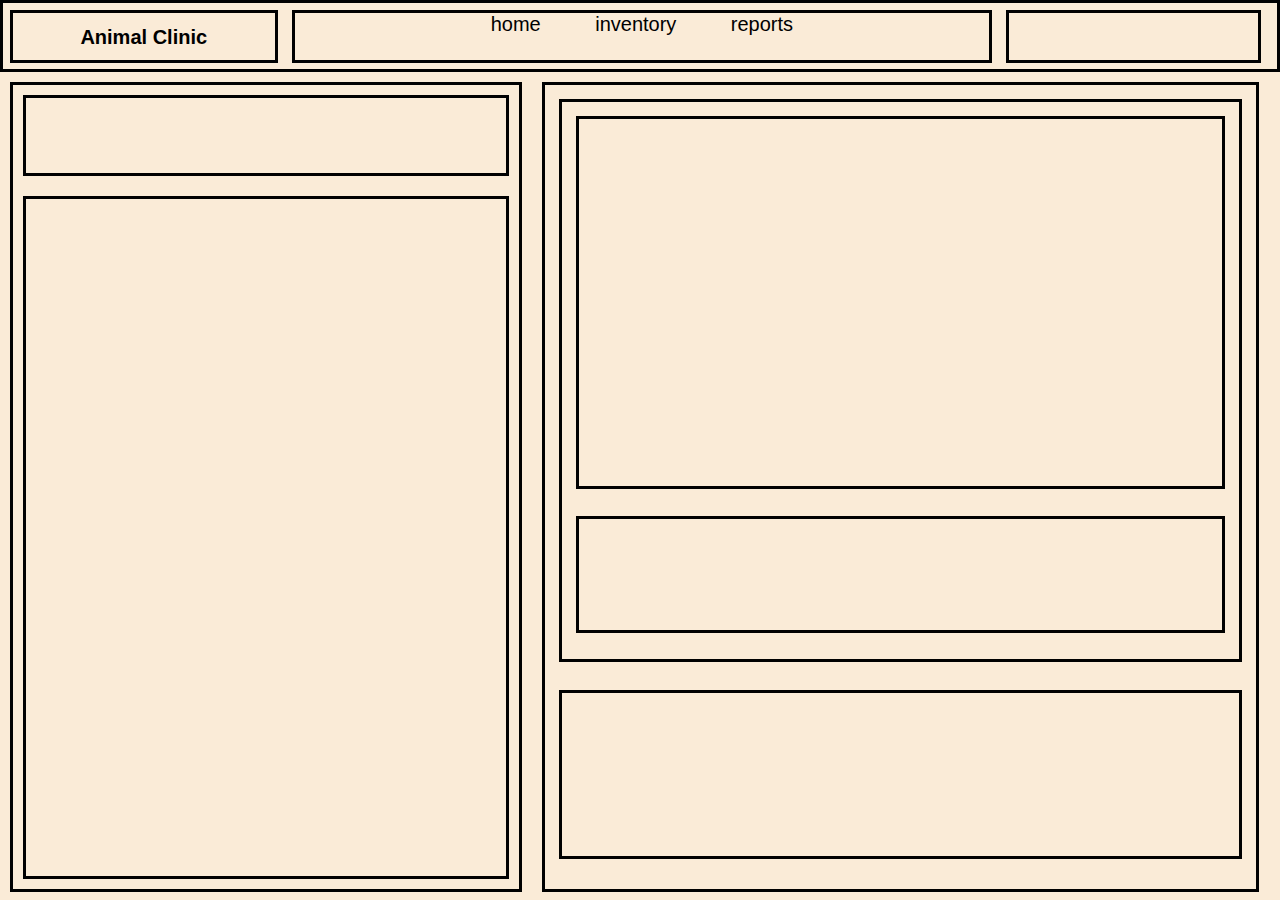
==== html/index.html @ 2c274137 "more changes" ====
<!-- AnimalClinic - Billing and Inventory System -->
<!DOCTYPE html>
<html>
	<head>
		<title>Animal Clinic</title>
		<link rel="stylesheet" type="text/css" href="../styles/styles.css">
	</head>
	<body>
		<div id="page-bar">
			<div id="logo-and-name-area">
				<h1 id="institution_name">Animal Clinic</h1>
			</div>
			<div id="pages-area">
				<a id="page-names" href="./home.html"> home</a>
				<a id="page-names" href="./inventory.html"> inventory</a>
				<a id="page-names" href="./reports.html"> reports</a>
			</div>
			<div id="logout-area"></div>
		</div>
		<div id="bill-panel">
			<div id="bill-number-area"></div>
			<div id="bill-area"></div>
		</div>
		<div id="item-panel">
			<div id="item-filling-area">
				<div id="item-inventory-area"></div>
				<div id="item-button-area"></div>
			</div>
			<div id="bill-issue-panel"></div>
		</div>
	</body>
</html>
---- styles/styles.css ----
html, body
{
  height: 100%;
  margin: 0;
  font-family: Arial, Helvetica, sans-serif;
  background-color: AntiqueWhite;
}

*
{
  box-sizing: border-box;
}

#page-bar
{
	border: 3px solid #000000;
	width: 100%;
	height: 8%;
}

#logo-and-name-area
{
	border: 3px solid #000000;
	width: 21%;
	height: 80%;
	margin: 7px;
	float: left;
}

#institution_name
{
	text-align: center;
	font-size: 20px;
}

#pages-area
{
	border: 3px solid #000000;
	width: 55%;
	height: 80%;
	margin: 7px;
	float: left;
	text-align: center;
}

#page-names
{
	font-size: 20px;
	/*background-color: blue;*/
	color: black;
  	text-decoration: none;
  	padding: 14px 25px;
}

#logout-area
{
	border: 3px solid #000000;
	width: 20%;
	height: 80%;
	margin: 7px;
	float: left;
}

#bill-panel
{
	border: 3px solid #000000;
	width: 40%;
	height: 90%;
	margin: 10px;
	float: left;
}

#bill-number-area
{
	border: 3px solid #000000;
	width: 96%;
	height: 10%;
	margin: 2%;
	float: left;
}

#bill-area
{
	border: 3px solid #000000;
	width: 96%;
	height: 85%;
	margin: 2%;
	float: left;
}

#item-panel
{
	border: 3px solid #000000;
	width: 56%;
	height: 90%;
	margin: 10px;
	float: left;
}

#item-filling-area
{
	border: 3px solid #000000;
	width: 96%;
	height: 70%;
	margin: 2%;
	float: left;
}

#item-inventory-area
{
	border: 3px solid #000000;
	width: 96%;
	height: 67%;
	margin: 2%;
	float: left;
}

#item-button-area
{
	border: 3px solid #000000;
	width: 96%;
	height: 21%;
	margin: 2%;
	float: left;
}

#bill-issue-panel
{
	border: 3px solid #000000;
	width: 96%;
	height: 21%;
	margin: 2%;
	float: left;
}
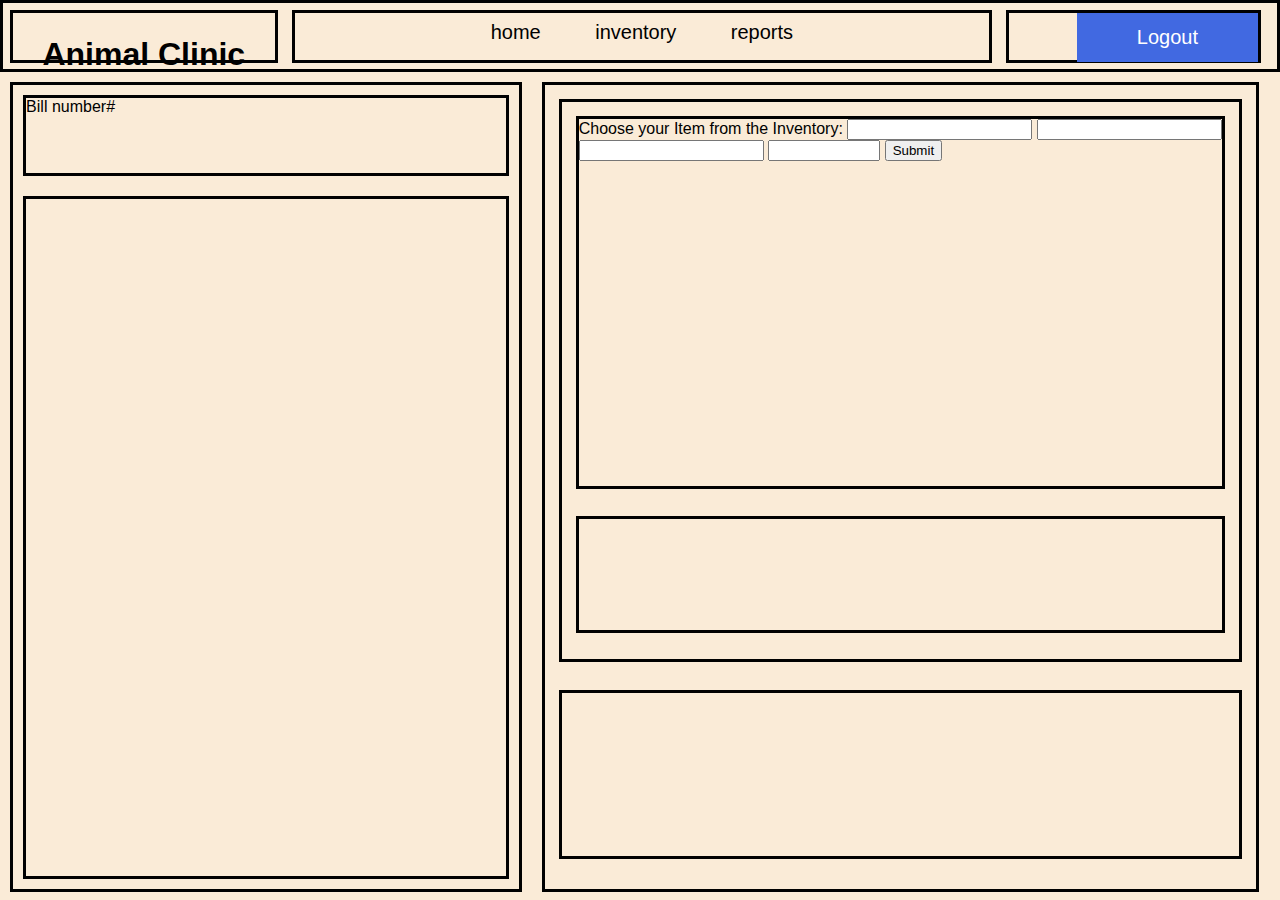
==== commit 6ddbde95: "more html" ====
--- a/html/index.html
+++ b/html/index.html
@@ -11,19 +11,35 @@
 				<h1 id="institution_name">Animal Clinic</h1>
 			</div>
 			<div id="pages-area">
-				<a id="page-names" href="./home.html"> home</a>
-				<a id="page-names" href="./inventory.html"> inventory</a>
-				<a id="page-names" href="./reports.html"> reports</a>
+				<a id="page-names" href="./home.html">home</a>
+				<a id="page-names" href="./inventory.html">inventory</a>
+				<a id="page-names" href="./reports.html">reports</a>
 			</div>
-			<div id="logout-area"></div>
+			<div id="logout-area">
+				<button id="buton-logout">Logout</button>
+			</div>
 		</div>
 		<div id="bill-panel">
-			<div id="bill-number-area"></div>
+			<div id="bill-number-area">
+				<label id="bill-count">
+					Bill number#
+				</label>
+			</div>
 			<div id="bill-area"></div>
 		</div>
 		<div id="item-panel">
 			<div id="item-filling-area">
-				<div id="item-inventory-area"></div>
+				<div id="item-inventory-area">
+					<form method="get">
+					  <label for="Item">Choose your Item from the Inventory:</label>
+					  <input list="inventory_items" name="Item" id="Item">
+					  <datalist id="inventory_items"></datalist>
+					  <input type="number" name="amount" id="item-count">
+					  <input type="text" name="amount" id="item-amount">
+					  <input type="number" min="0.00" max="100000.00" step="0.01" />
+					  <input type="submit">
+					</form>
+				</div>
 				<div id="item-button-area"></div>
 			</div>
 			<div id="bill-issue-panel"></div>
--- a/styles/styles.css
+++ b/styles/styles.css
@@ -30,7 +30,9 @@
 #institution_name
 {
 	text-align: center;
-	font-size: 20px;
+	/*font-size: 20px;*/
+	padding-top: 0.625%;
+  padding-bottom: 0.625%;
 }
 
 #pages-area
@@ -41,6 +43,8 @@
 	margin: 7px;
 	float: left;
 	text-align: center;
+	padding-top: 0.625%;
+  padding-bottom: 0.625%;
 }
 
 #page-names
@@ -48,8 +52,8 @@
 	font-size: 20px;
 	/*background-color: blue;*/
 	color: black;
-  	text-decoration: none;
-  	padding: 14px 25px;
+  text-decoration: none;
+  padding: 14px 25px;
 }
 
 #logout-area
@@ -59,6 +63,24 @@
 	height: 80%;
 	margin: 7px;
 	float: left;
+}
+
+#buton-logout
+{
+	background-color: RoyalBlue;
+	border: none;
+	color: white;
+	padding: 13px 60px;
+	text-decoration: none;
+	display: inline-block;
+	font-size: 20px;
+	float: right;
+}
+
+#buton-logout:hover
+{
+	background-color: CornflowerBlue;
+ 	color: white;
 }
 
 #bill-panel
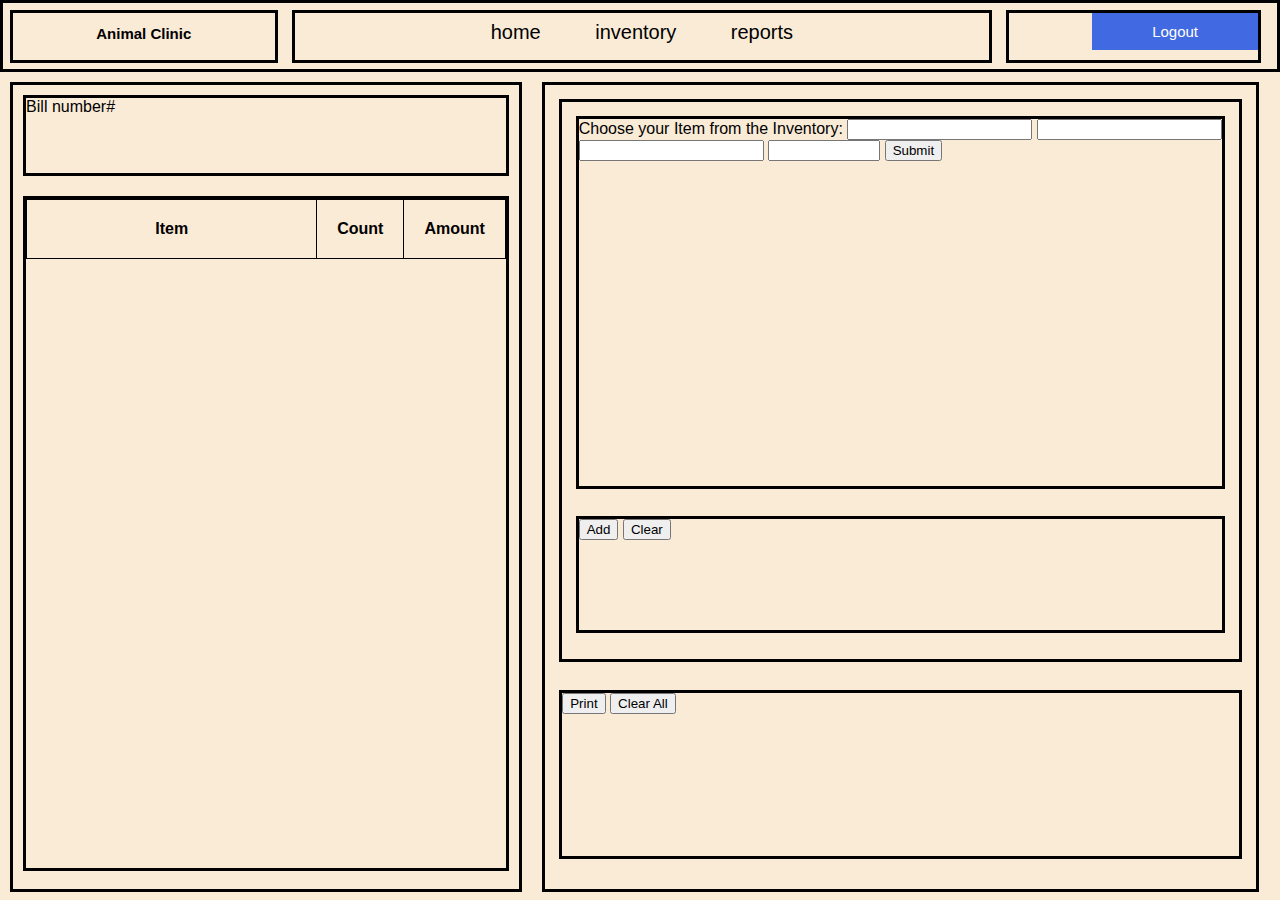
==== commit f361eeb7: "more" ====
--- a/html/index.html
+++ b/html/index.html
@@ -16,7 +16,7 @@
 				<a id="page-names" href="./reports.html">reports</a>
 			</div>
 			<div id="logout-area">
-				<button id="buton-logout">Logout</button>
+				<button type="button" id="buton-logout">Logout</button>
 			</div>
 		</div>
 		<div id="bill-panel">
@@ -25,7 +25,15 @@
 					Bill number#
 				</label>
 			</div>
-			<div id="bill-area"></div>
+			<div id="bill-area">
+				<table border="1px">
+					<tr>
+						<th width="80%">Item</th>
+						<th width="10%">Count</th>
+						<th width="10%">Amount</th>
+					</tr>
+				</table>
+			</div>
 		</div>
 		<div id="item-panel">
 			<div id="item-filling-area">
@@ -40,9 +48,15 @@
 					  <input type="submit">
 					</form>
 				</div>
-				<div id="item-button-area"></div>
+				<div id="item-button-area">
+					<button type="button" id="add-to-list-button">Add</button>
+					<button type="button" id="clear-filling-button">Clear</button>
+				</div>
 			</div>
-			<div id="bill-issue-panel"></div>
+			<div id="bill-issue-panel">
+				<button type="button" id="add-to-list-button">Print</button>
+				<button type="button" id="clear-filling-button">Clear All</button>
+			</div>
 		</div>
 	</body>
 </html>--- a/styles/styles.css
+++ b/styles/styles.css
@@ -30,7 +30,7 @@
 #institution_name
 {
 	text-align: center;
-	/*font-size: 20px;*/
+	font-size: 15px;
 	padding-top: 0.625%;
   padding-bottom: 0.625%;
 }
@@ -70,10 +70,10 @@
 	background-color: RoyalBlue;
 	border: none;
 	color: white;
-	padding: 13px 60px;
+	padding: 4% 60px;
 	text-decoration: none;
 	display: inline-block;
-	font-size: 20px;
+	font-size: 15px;
 	float: right;
 }
 
@@ -105,9 +105,16 @@
 {
 	border: 3px solid #000000;
 	width: 96%;
-	height: 85%;
+	height: 84%;
 	margin: 2%;
 	float: left;
+}
+
+table, th, td {
+  border: 1px solid black;
+  border-collapse: collapse;
+  padding: 20px;
+  height: 20px;
 }
 
 #item-panel
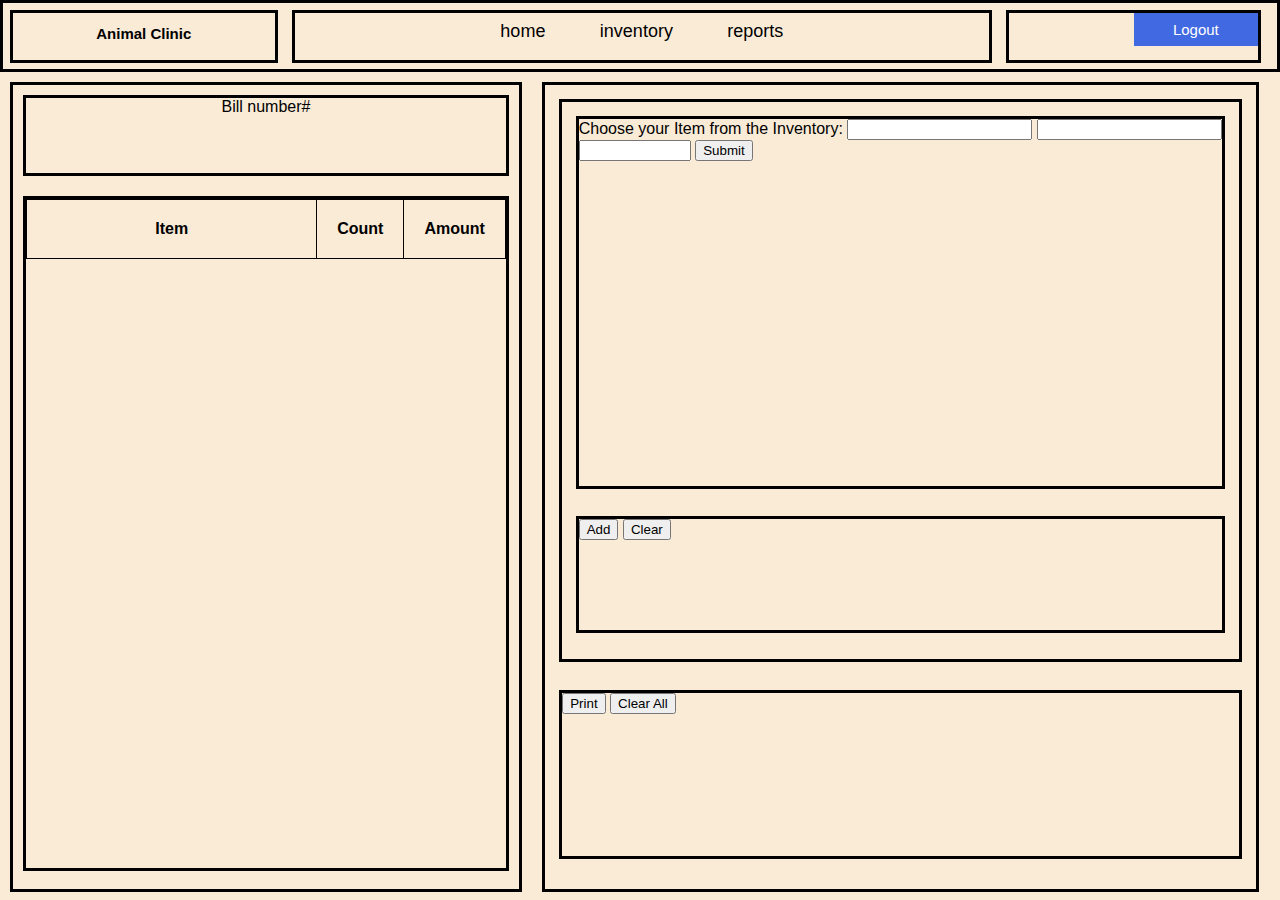
==== commit e84af9ec: "more changes" ====
--- a/html/index.html
+++ b/html/index.html
@@ -40,10 +40,9 @@
 				<div id="item-inventory-area">
 					<form method="get">
 					  <label for="Item">Choose your Item from the Inventory:</label>
-					  <input list="inventory_items" name="Item" id="Item">
+					  <input list="inventory_items" name="inventory_items">
 					  <datalist id="inventory_items"></datalist>
 					  <input type="number" name="amount" id="item-count">
-					  <input type="text" name="amount" id="item-amount">
 					  <input type="number" min="0.00" max="100000.00" step="0.01" />
 					  <input type="submit">
 					</form>
--- a/styles/styles.css
+++ b/styles/styles.css
@@ -49,7 +49,7 @@
 
 #page-names
 {
-	font-size: 20px;
+	font-size: 18px;
 	/*background-color: blue;*/
 	color: black;
   text-decoration: none;
@@ -70,7 +70,8 @@
 	background-color: RoyalBlue;
 	border: none;
 	color: white;
-	padding: 4% 60px;
+	width: 50%;
+	height: 70%;
 	text-decoration: none;
 	display: inline-block;
 	font-size: 15px;
@@ -99,6 +100,7 @@
 	height: 10%;
 	margin: 2%;
 	float: left;
+	text-align: center;
 }
 
 #bill-area
@@ -144,6 +146,11 @@
 	float: left;
 }
 
+/*#item
+{
+	width: 70%;
+}*/
+
 #item-button-area
 {
 	border: 3px solid #000000;
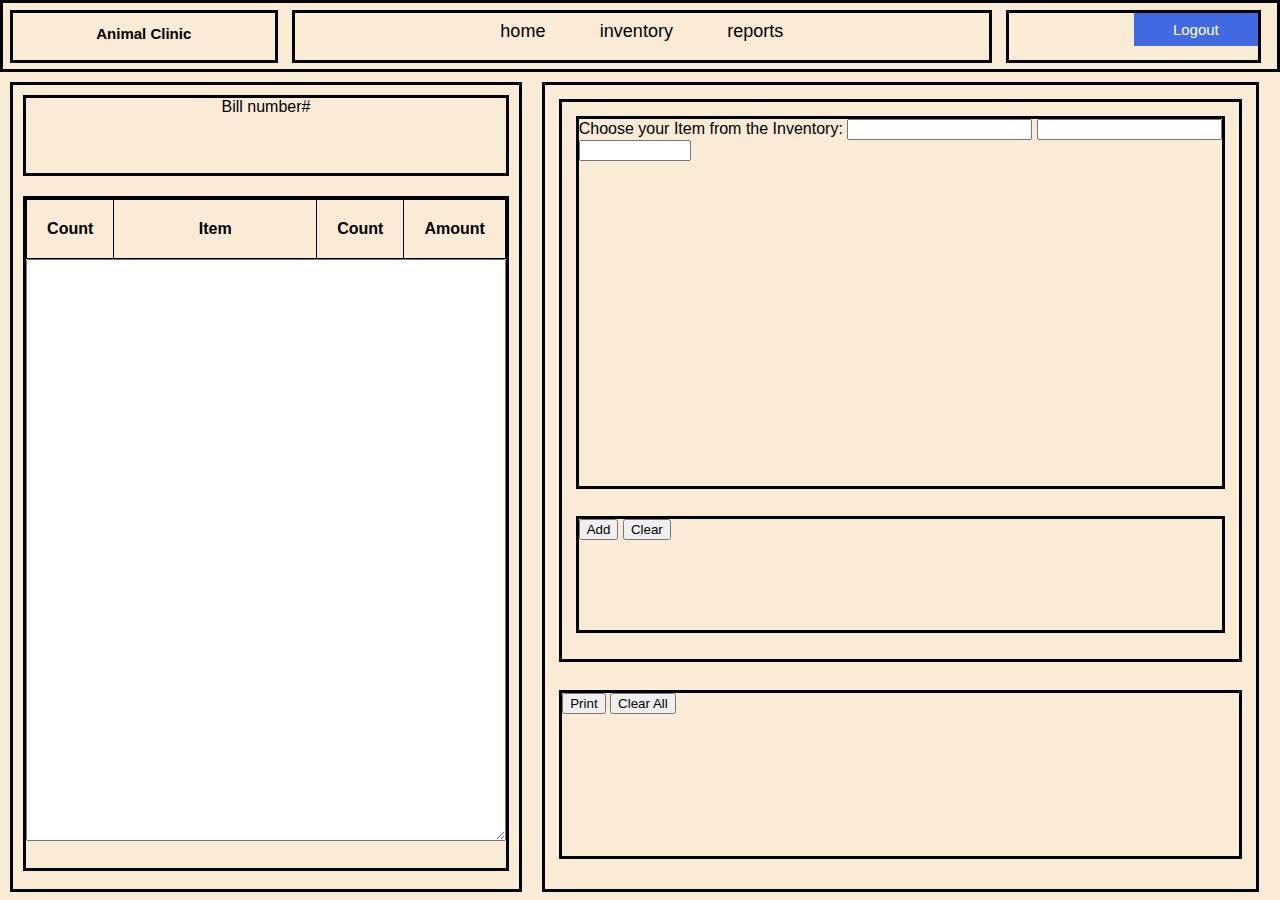
==== commit 7605b591: "add js functions" ====
--- a/html/index.html
+++ b/html/index.html
@@ -5,7 +5,7 @@
 		<title>Animal Clinic</title>
 		<link rel="stylesheet" type="text/css" href="../styles/styles.css">
 	</head>
-	<body>
+	<body onload="loadInventoryItems()">
 		<div id="page-bar">
 			<div id="logo-and-name-area">
 				<h1 id="institution_name">Animal Clinic</h1>
@@ -28,11 +28,14 @@
 			<div id="bill-area">
 				<table border="1px">
 					<tr>
+						<th width="5%">Count</th>
 						<th width="80%">Item</th>
-						<th width="10%">Count</th>
+						<th width="5%">Count</th>
 						<th width="10%">Amount</th>
 					</tr>
 				</table>
+				<!-- <div id="bill-table-div"></div> -->
+				<textarea id="bill-table-div" value="Clear"></textarea>
 			</div>
 		</div>
 		<div id="item-panel">
@@ -40,22 +43,25 @@
 				<div id="item-inventory-area">
 					<form method="get">
 					  <label for="Item">Choose your Item from the Inventory:</label>
-					  <input list="inventory_items" name="inventory_items">
+					  <input list="inventory_items" name="inventory_items" id="inventory_items_input">
 					  <datalist id="inventory_items"></datalist>
 					  <input type="number" name="amount" id="item-count">
-					  <input type="number" min="0.00" max="100000.00" step="0.01" />
-					  <input type="submit">
+					  <input type="number" min="0.00" max="100000.00" step="0.01" id="item-amount">
+					  <!-- <input type="submit"> -->
+					  <!-- <button type="button" id="item-submit-button"></button> -->
 					</form>
 				</div>
 				<div id="item-button-area">
-					<button type="button" id="add-to-list-button">Add</button>
-					<button type="button" id="clear-filling-button">Clear</button>
+					<button type="button" id="add-to-list-button" onclick="addToTheBill()">Add</button>
+					<button type="button" id="clear-filling-button" onclick="clearItemEntry()">Clear</button>
 				</div>
 			</div>
 			<div id="bill-issue-panel">
 				<button type="button" id="add-to-list-button">Print</button>
-				<button type="button" id="clear-filling-button">Clear All</button>
+				<button type="button" id="clear-filling-button" onclick="eraseText()">Clear All</button>
 			</div>
 		</div>
+		<script type="text/javascript" src="../scripts/on_load.js"></script>
+		<script type="text/javascript" src="../scripts/home.js"></script>
 	</body>
 </html>--- a/styles/styles.css
+++ b/styles/styles.css
@@ -119,6 +119,18 @@
   height: 20px;
 }
 
+#bill-table-div
+{
+	width: 100%;
+	height: 87%;
+	text-align: center;
+}
+
+#pad-me
+{
+	padding: 10px;
+}
+
 #item-panel
 {
 	border: 3px solid #000000;
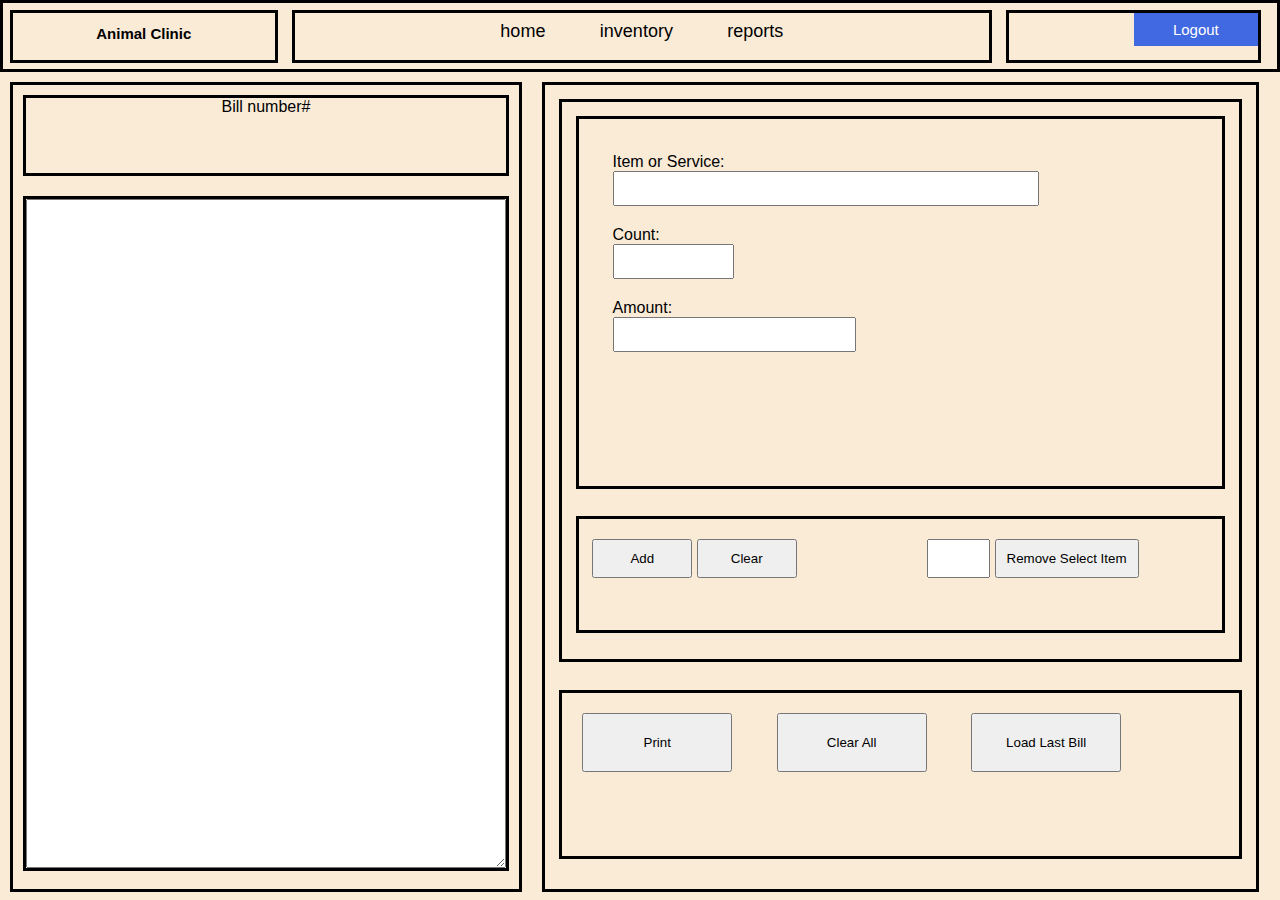
==== commit 5de2dcc5: "js functions and more css" ====
--- a/html/index.html
+++ b/html/index.html
@@ -26,26 +26,33 @@
 				</label>
 			</div>
 			<div id="bill-area">
-				<table border="1px">
+				<!-- <table border="1px">
 					<tr>
 						<th width="5%">Count</th>
 						<th width="80%">Item</th>
 						<th width="5%">Count</th>
 						<th width="10%">Amount</th>
 					</tr>
-				</table>
+				</table> -->
 				<!-- <div id="bill-table-div"></div> -->
-				<textarea id="bill-table-div" value="Clear"></textarea>
+				<textarea id="bill-table-div"></textarea>
 			</div>
 		</div>
 		<div id="item-panel">
 			<div id="item-filling-area">
 				<div id="item-inventory-area">
 					<form method="get">
-					  <label for="Item">Choose your Item from the Inventory:</label>
+					  <label for="Item" id="item-label">Item or Service:</label>
+					  <br>
 					  <input list="inventory_items" name="inventory_items" id="inventory_items_input">
 					  <datalist id="inventory_items"></datalist>
-					  <input type="number" name="amount" id="item-count">
+					  <br>
+					  <label for="Item" id="count-label">Count:</label>
+					  <br>
+					  <input type="number" name="count" id="item-count">
+					  <br>
+					  <label for="Item" id="amount-label">Amount:</label>
+					  <br>
 					  <input type="number" min="0.00" max="100000.00" step="0.01" id="item-amount">
 					  <!-- <input type="submit"> -->
 					  <!-- <button type="button" id="item-submit-button"></button> -->
@@ -54,11 +61,14 @@
 				<div id="item-button-area">
 					<button type="button" id="add-to-list-button" onclick="addToTheBill()">Add</button>
 					<button type="button" id="clear-filling-button" onclick="clearItemEntry()">Clear</button>
+					<input type="number" name="remove-index" id="remove-index">
+					<button type="button" id="remove-item-button" onclick="removeItem()">Remove Select Item</button>
 				</div>
 			</div>
 			<div id="bill-issue-panel">
-				<button type="button" id="add-to-list-button">Print</button>
-				<button type="button" id="clear-filling-button" onclick="eraseText()">Clear All</button>
+				<button type="button" id="print-bill-button" onclick="printBill()">Print</button>
+				<button type="button" id="clear-all-button" onclick="eraseText()">Clear All</button>
+				<button type="button" id="reload-bill-button" onclick="loadLasttBill()">Load Last Bill</button>
 			</div>
 		</div>
 		<script type="text/javascript" src="../scripts/on_load.js"></script>
--- a/styles/styles.css
+++ b/styles/styles.css
@@ -122,7 +122,7 @@
 #bill-table-div
 {
 	width: 100%;
-	height: 87%;
+	height: 100%;
 	text-align: center;
 }
 
@@ -156,12 +156,31 @@
 	height: 67%;
 	margin: 2%;
 	float: left;
-}
-
-/*#item
-{
+	padding-left: 5%;
+	padding-top: 5%;
+
+}
+
+#inventory_items_input
+{
+	padding: 8px;
 	width: 70%;
-}*/
+	margin-bottom: 20px;
+}
+
+#item-count
+{
+	padding: 8px;
+	width: 20%;
+	margin-bottom: 20px;
+}
+
+#item-amount
+{
+	padding: 8px;
+	width: 40%;
+	margin-bottom: 20px;
+}
 
 #item-button-area
 {
@@ -170,6 +189,8 @@
 	height: 21%;
 	margin: 2%;
 	float: left;
+	padding-top: 3%;
+	padding-left: 2%;
 }
 
 #bill-issue-panel
@@ -180,3 +201,35 @@
 	margin: 2%;
 	float: left;
 }
+
+
+#add-to-list-button
+{
+	padding: 10px;
+	width: 100px;
+}
+
+#clear-filling-button
+{
+	padding: 10px;
+	width: 100px;
+}
+
+#remove-index
+{
+	margin-left: 20%;
+	width: 10%;
+	padding: 10px;
+}
+
+#remove-item-button
+{
+	padding: 10px;
+}
+
+#print-bill-button, #clear-all-button, #reload-bill-button
+{
+	padding: 20px;
+	width: 150px;
+	margin: 20px;
+}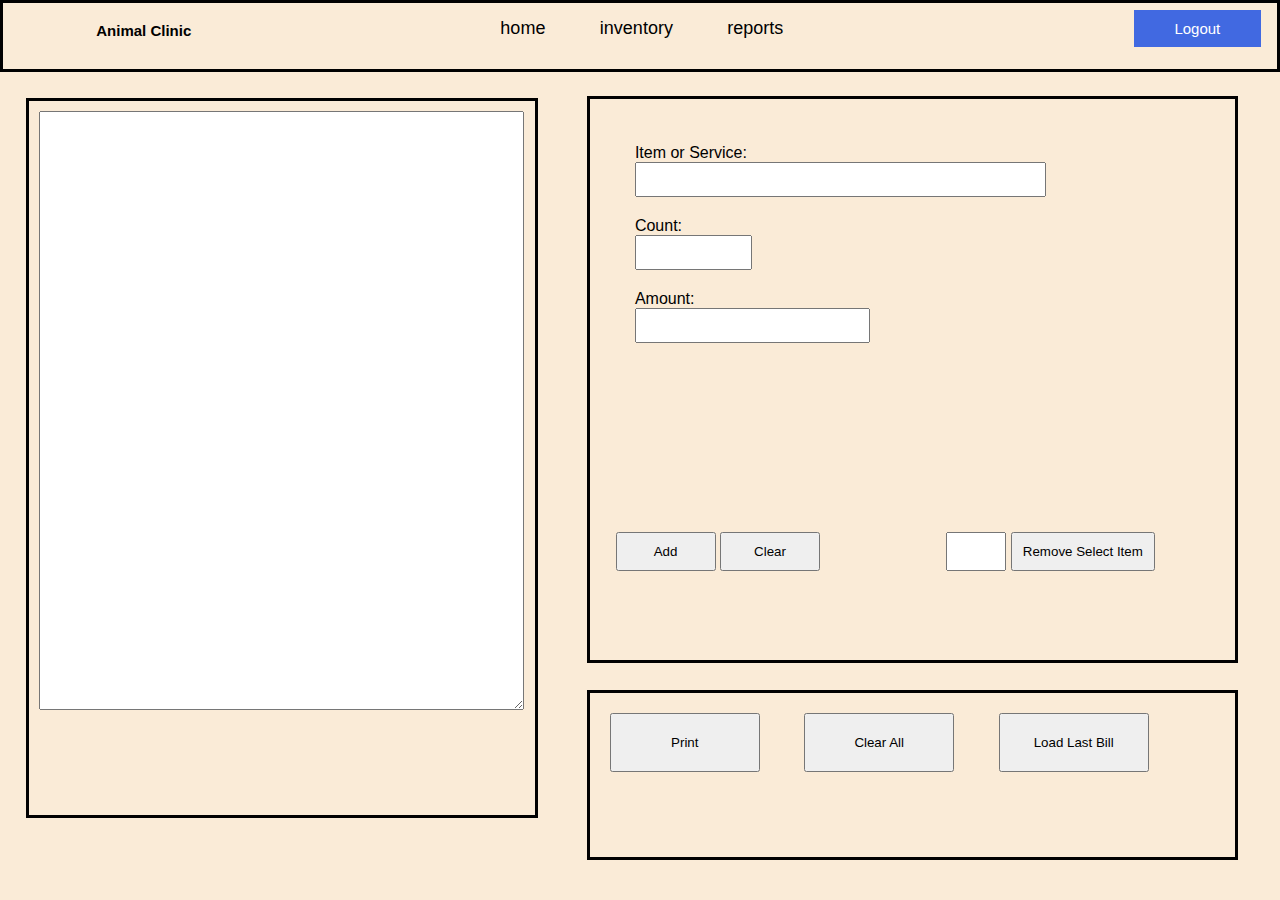
==== commit b3b7e55d: "bill bugs and css changes" ====
--- a/html/index.html
+++ b/html/index.html
@@ -22,7 +22,7 @@
 		<div id="bill-panel">
 			<div id="bill-number-area">
 				<label id="bill-count">
-					Bill number#
+					<!-- Bill -->
 				</label>
 			</div>
 			<div id="bill-area">
@@ -49,11 +49,11 @@
 					  <br>
 					  <label for="Item" id="count-label">Count:</label>
 					  <br>
-					  <input type="number" name="count" id="item-count">
+					  <input type="number" name="count" min="0" max="1000" id="item-count">
 					  <br>
 					  <label for="Item" id="amount-label">Amount:</label>
 					  <br>
-					  <input type="number" min="0.00" max="100000.00" step="0.01" id="item-amount">
+					  <input type="number" min="0.00" max="1000000.00" step="0.01" id="item-amount">
 					  <!-- <input type="submit"> -->
 					  <!-- <button type="button" id="item-submit-button"></button> -->
 					</form>
@@ -61,7 +61,7 @@
 				<div id="item-button-area">
 					<button type="button" id="add-to-list-button" onclick="addToTheBill()">Add</button>
 					<button type="button" id="clear-filling-button" onclick="clearItemEntry()">Clear</button>
-					<input type="number" name="remove-index" id="remove-index">
+					<input type="number" name="remove-index" min="0" max="1000" id="remove-index">
 					<button type="button" id="remove-item-button" onclick="removeItem()">Remove Select Item</button>
 				</div>
 			</div>
--- a/styles/styles.css
+++ b/styles/styles.css
@@ -20,7 +20,7 @@
 
 #logo-and-name-area
 {
-	border: 3px solid #000000;
+	/*border: 3px solid #000000;*/
 	width: 21%;
 	height: 80%;
 	margin: 7px;
@@ -37,7 +37,7 @@
 
 #pages-area
 {
-	border: 3px solid #000000;
+	/*border: 3px solid #000000;*/
 	width: 55%;
 	height: 80%;
 	margin: 7px;
@@ -58,7 +58,7 @@
 
 #logout-area
 {
-	border: 3px solid #000000;
+	/*border: 3px solid #000000;*/
 	width: 20%;
 	height: 80%;
 	margin: 7px;
@@ -88,12 +88,12 @@
 {
 	border: 3px solid #000000;
 	width: 40%;
-	height: 90%;
-	margin: 10px;
-	float: left;
-}
-
-#bill-number-area
+	height: 80%;
+	margin: 2%;
+	float: left;
+}
+
+/*#bill-number-area
 {
 	border: 3px solid #000000;
 	width: 96%;
@@ -102,10 +102,10 @@
 	float: left;
 	text-align: center;
 }
-
+*/
 #bill-area
 {
-	border: 3px solid #000000;
+	/*border: 3px solid #000000;*/
 	width: 96%;
 	height: 84%;
 	margin: 2%;
@@ -113,7 +113,7 @@
 }
 
 table, th, td {
-  border: 1px solid black;
+  /*border: 1px solid black;*/
   border-collapse: collapse;
   padding: 20px;
   height: 20px;
@@ -133,8 +133,8 @@
 
 #item-panel
 {
-	border: 3px solid #000000;
-	width: 56%;
+	/*border: 3px solid #000000;*/
+	width: 53%;
 	height: 90%;
 	margin: 10px;
 	float: left;
@@ -151,7 +151,7 @@
 
 #item-inventory-area
 {
-	border: 3px solid #000000;
+	/*border: 3px solid #000000;*/
 	width: 96%;
 	height: 67%;
 	margin: 2%;
@@ -184,7 +184,7 @@
 
 #item-button-area
 {
-	border: 3px solid #000000;
+	/*border: 3px solid #000000;*/
 	width: 96%;
 	height: 21%;
 	margin: 2%;
